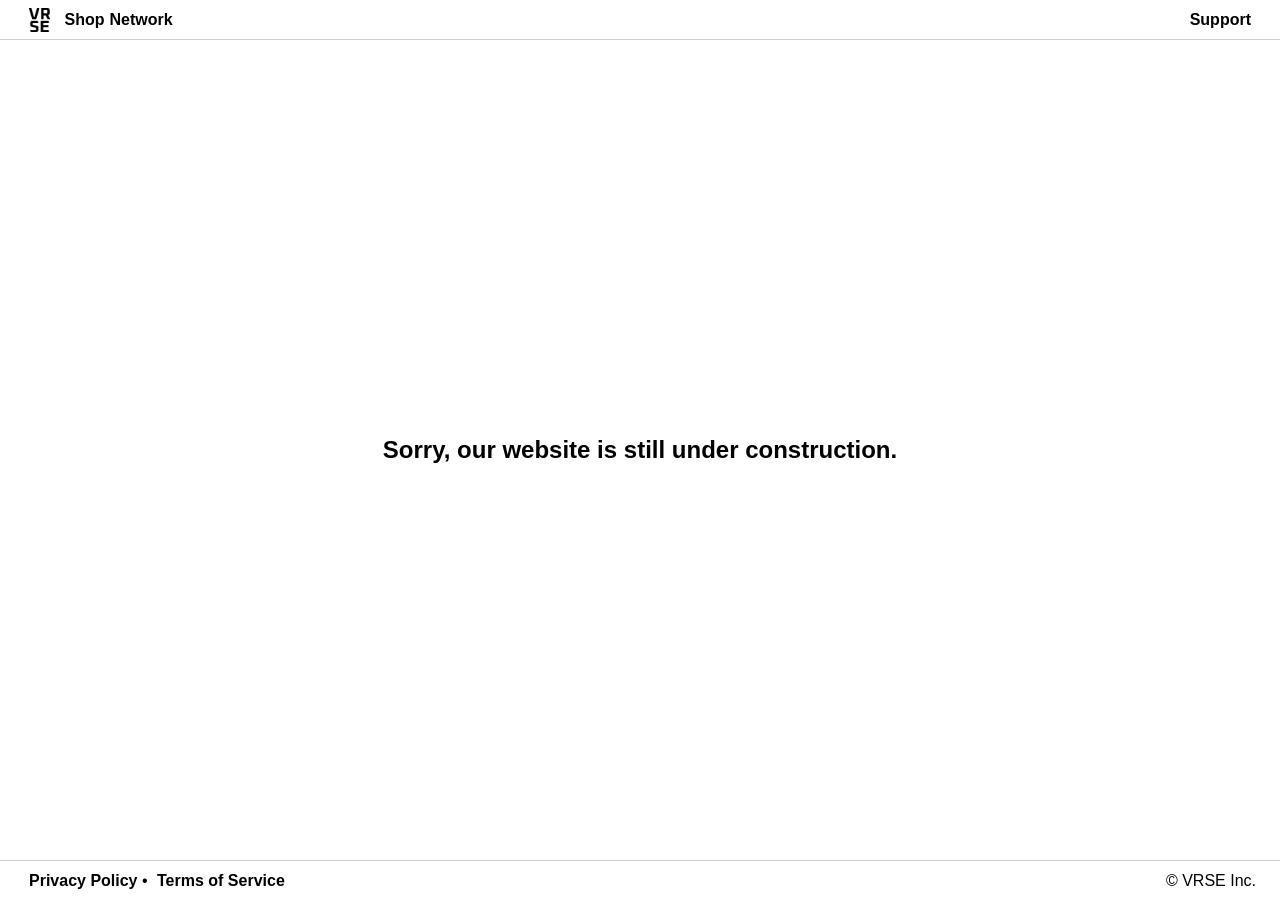
==== index.html @ 924f4ab9 "Add files via upload" ====
<!DOCTYPE html> <html lang="en">
    <head>
        <title>VRSE</title>
        <link rel="icon" href="/img/vrse.ico">

        <link rel="stylesheet" href="/css/main.css">
        <link rel="stylesheet" href="/css/header.css"> 
        <link rel="stylesheet" href="/css/footerslim.css">
        <link rel="stylesheet" href="/css/home.css">

        <meta name="viewport" content="width=device-width, initial-scale=1">
    </head>
    <body>
        <header>
            <section class="headleft">
                <div class="headlogo">
                    <a href="/"><img src="/img/vrse-vert-black.png"></a>
                </div>
                <nav class="topnav">
                    <ul>
                        <a href="https://shop.vrse.ca"><li>Shop</li></a>
                        <a href="https://network.vrse.ca"><li>Network</li></a>
                    </ul>
                </nav>
            </section>
            <section class="headright">
                <nav class="accnav">
                    <ul>
                        <a href="/support">Support</a>
                    </ul>
                </nav>
            </section>
        </header>
        <main>
            <section class="construction">
                <div class="center">
                    <div class="centertext">
                        <h1>Sorry, our website is still under construction.</h1>
                    </div>
                </div>
            </section>
        </main>
        <footer>
            <section class="footleft">
                <div class="legallinks">
                    <a href="/privacy">Privacy Policy</a> &bull; <a href="/tos">Terms of Service</a>
                </div>
            </section>
            <section class="footright">
                <div class="copyright">
                    &copy; VRSE Inc.
                </div>
            </section>
        </footer>
    </body>
</html>
---- css/main.css ----
* {
    padding: 0;
    margin: 0;
}
---- css/header.css ----
body {
    background-color: white;
    font-family: 'Inter', sans-serif;
}

header {
    height: 39px;
    display: flex;
    justify-content: space-between;
    border-bottom: 1px solid #cecece;
}

header .headleft {
    height: 40px;
    display: flex;
    margin-left: 24px;
    justify-content: start;
    align-items: center;
}

.headleft .headlogo {
    height: 24px;
}

.headlogo img {
    height: 100%;
}

header .headright {
    height: 40px;
    display: flex;
    margin-right: 24px;
    justify-content: end;
    align-items: center;
}

.headright ul {
    list-style-type: none;
    display: flex;
}

.headleft ul {
    list-style-type: none;
    display: flex;
}

header .topnav {
    margin-left: 10px;
}

.headleft a, .headright a {
    color: black;
    font-weight: 600;
    text-decoration: none;
}

.headleft a {
    margin-left: 5px;
}

.headright a {
    margin-right: 5px;
}

.headleft a:hover, .headright a:hover {
    color: #646464;
}
---- css/footerslim.css ----
footer {
    border-top: 1px solid #cecece;
    display: flex;
    justify-content: space-between;
    align-items: center;
    height: 39px;
}

footer .footleft {
    margin-left: 24px;
}

footer .footright {
    margin-right: 24px;
}

.footleft a, .footright a {
    color: black;
    font-weight: 600;
    text-decoration: none;
}

.footleft a {
    margin-left: 5px;
}

.footright a {
    margin-right: 5px;
}

.footleft a:hover, .footright a:hover {
    color: #646464;
}
---- css/home.css ----
.construction {
    height: calc(100vh - 80px);
    display: flex;
    flex-direction: column;
    align-items: center;
    justify-content: center;
}
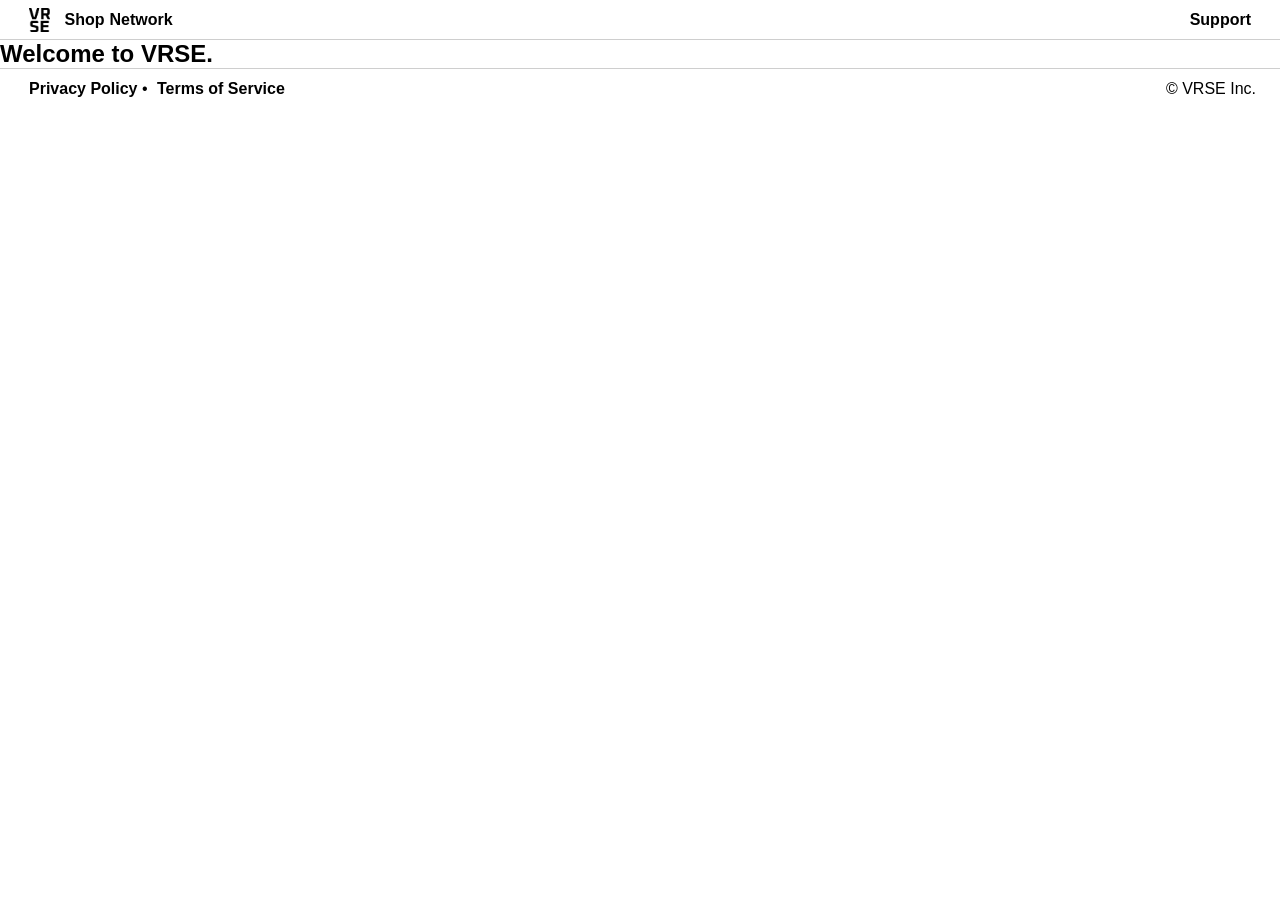
==== commit af8327b9: "Add files via upload" ====
--- a/index.html
+++ b/index.html
@@ -1,7 +1,7 @@
 <!DOCTYPE html> <html lang="en">
     <head>
         <title>VRSE</title>
-        <link rel="icon" href="/img/vrse.ico">
+        <link rel="icon" href="/img/vrse-magenta.ico">
 
         <link rel="stylesheet" href="/css/main.css">
         <link rel="stylesheet" href="/css/header.css"> 
@@ -18,8 +18,8 @@
                 </div>
                 <nav class="topnav">
                     <ul>
-                        <a href="https://shop.vrse.ca"><li>Shop</li></a>
-                        <a href="https://network.vrse.ca"><li>Network</li></a>
+                        <a href="#shop-inactive"><li>Shop</li></a>
+                        <a href="#network-inactive"><li>Network</li></a>
                     </ul>
                 </nav>
             </section>
@@ -32,10 +32,10 @@
             </section>
         </header>
         <main>
-            <section class="construction">
+            <section class="welcome">
                 <div class="center">
                     <div class="centertext">
-                        <h1>Sorry, our website is still under construction.</h1>
+                        <h1>Welcome to VRSE.</h1>
                     </div>
                 </div>
             </section>
--- a/css/home.css
+++ b/css/home.css
@@ -4,4 +4,5 @@
     flex-direction: column;
     align-items: center;
     justify-content: center;
+    text-align: center;
 }
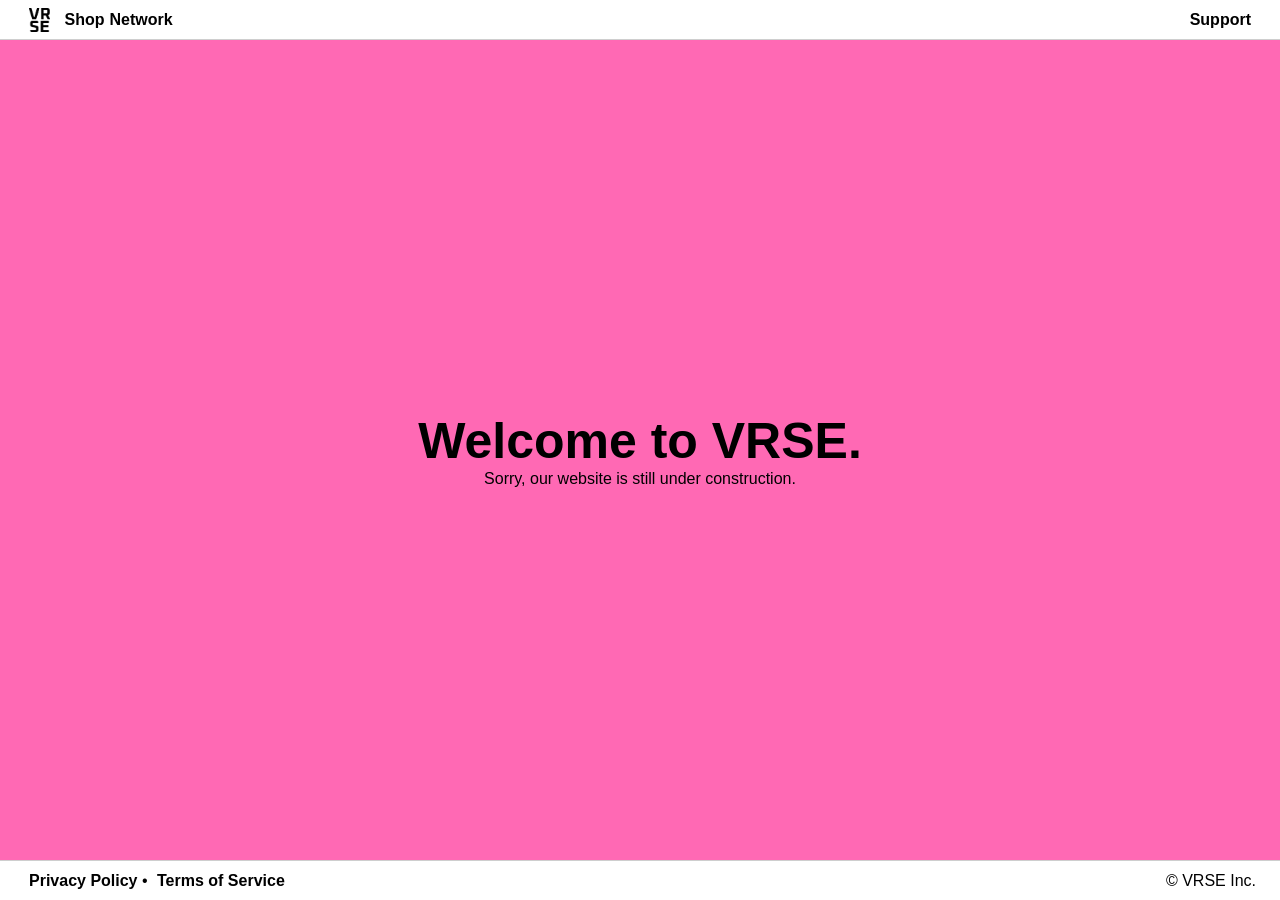
==== commit 4780a396: "Add files via upload" ====
--- a/index.html
+++ b/index.html
@@ -36,6 +36,7 @@
                 <div class="center">
                     <div class="centertext">
                         <h1>Welcome to VRSE.</h1>
+                        <p>Sorry, our website is still under construction.</p>
                     </div>
                 </div>
             </section>
--- a/css/home.css
+++ b/css/home.css
@@ -1,8 +1,13 @@
-.construction {
+.welcome {
     height: calc(100vh - 80px);
     display: flex;
     flex-direction: column;
     align-items: center;
     justify-content: center;
     text-align: center;
+    background-color: #ff69b4;
+}
+
+.welcome h1 {
+    font-size: 50px;
 }
